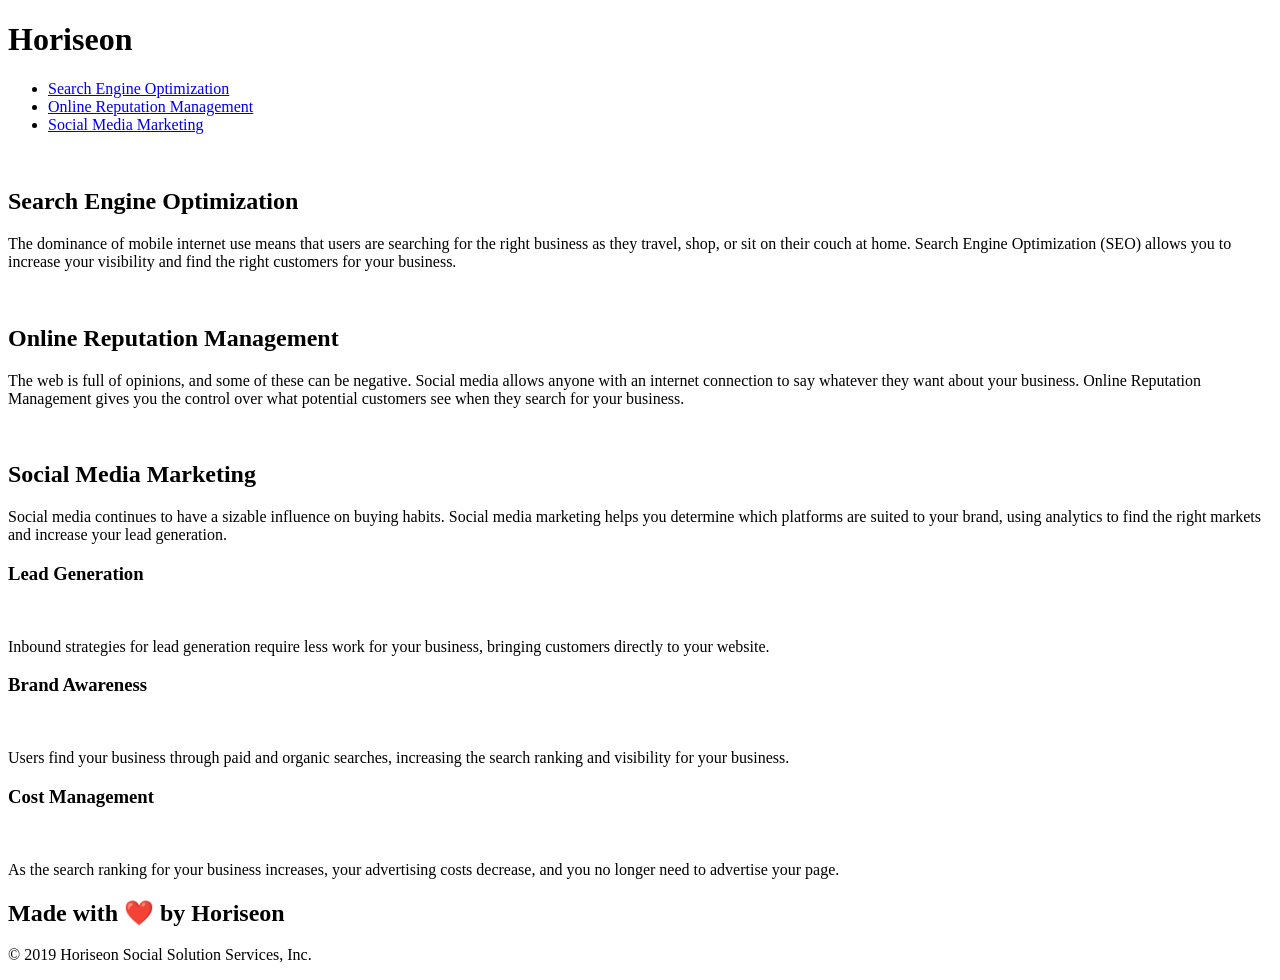
==== index.html @ 4013e5fa "moving html file to allow for deployment" ====
<!DOCTYPE html>
<html lang="en-gb">

<head>
    <meta charset="UTF-8" />
    <link rel="stylesheet" href="./assets/css/style.css">
    <title>Horiseon - Homepage</title>
</head>

<body>
    <div class="header">
        <h1>Hori<span class="seo">seo</span>n</h1>
        <div>
            <ul>
                <li>
                    <a href="#search-engine-optimization">Search Engine Optimization</a>
                </li>
                <li>
                    <a href="#online-reputation-management">Online Reputation Management</a>
                </li>
                <li>
                    <a href="#social-media-marketing">Social Media Marketing</a>
                </li>
            </ul>
        </div>
    </div>
    <div class="hero"></div>
    <div class="content">
        <div id="search-engine-optimization" class="search-engine-optimization">
            <img src="./assets/images/search-engine-optimization.jpg" alt="" class="float-left" />

            <h2>Search Engine Optimization</h2>
            <p>
                The dominance of mobile internet use means that users are searching for the right business as they travel, shop, or sit on their couch at home. Search Engine Optimization (SEO) allows you to increase your visibility and find the right customers for your business.
            </p>
        </div>
        <div id="online-reputation-management" class="online-reputation-management">
            <img src="./assets/images/online-reputation-management.jpg" alt="" class="float-right" />

            <h2>Online Reputation Management</h2>
            <p>
                The web is full of opinions, and some of these can be negative. Social media allows anyone with an internet connection to say whatever they want about your business. Online Reputation Management gives you the control over what potential customers see when they search for your business.
            </p>
        </div>
        <div id="social-media-marketing" class="social-media-marketing">
            <img src="./assets/images/social-media-marketing.jpg" alt="" class="float-left" />

            <h2>Social Media Marketing</h2>
            <p>
                Social media continues to have a sizable influence on buying habits. Social media marketing helps you determine which platforms are suited to your brand, using analytics to find the right markets and increase your lead generation.
            </p>
        </div>
    </div>
    <div class="benefits">
        <div class="benefit-lead">
            <h3>Lead Generation</h3>
            <img src="./assets/images/lead-generation.png" alt="" />
            <p>
                Inbound strategies for lead generation require less work for your business, bringing customers directly to your website.
            </p>
        </div>
        <div class="benefit-brand">
            <h3>Brand Awareness</h3>
            <img src="./assets/images/brand-awareness.png" alt=""/>
            <p>
                Users find your business through paid and organic searches, increasing the search ranking and visibility for your business.
            </p>
        </div>
        <div class="benefit-cost">
            <h3>Cost Management</h3>
            <img src="./assets/images/cost-management.png" alt=""></img>
            <p>
                As the search ranking for your business increases, your advertising costs decrease, and you no longer need to advertise your page.
            </p>
        </div>
    </div>
    <div class="footer">
        <h2>Made with ❤️️ by Horiseon</h2>
        <p>
            &copy; 2019 Horiseon Social Solution Services, Inc.
        </p>
    </div>
</body>

</html>
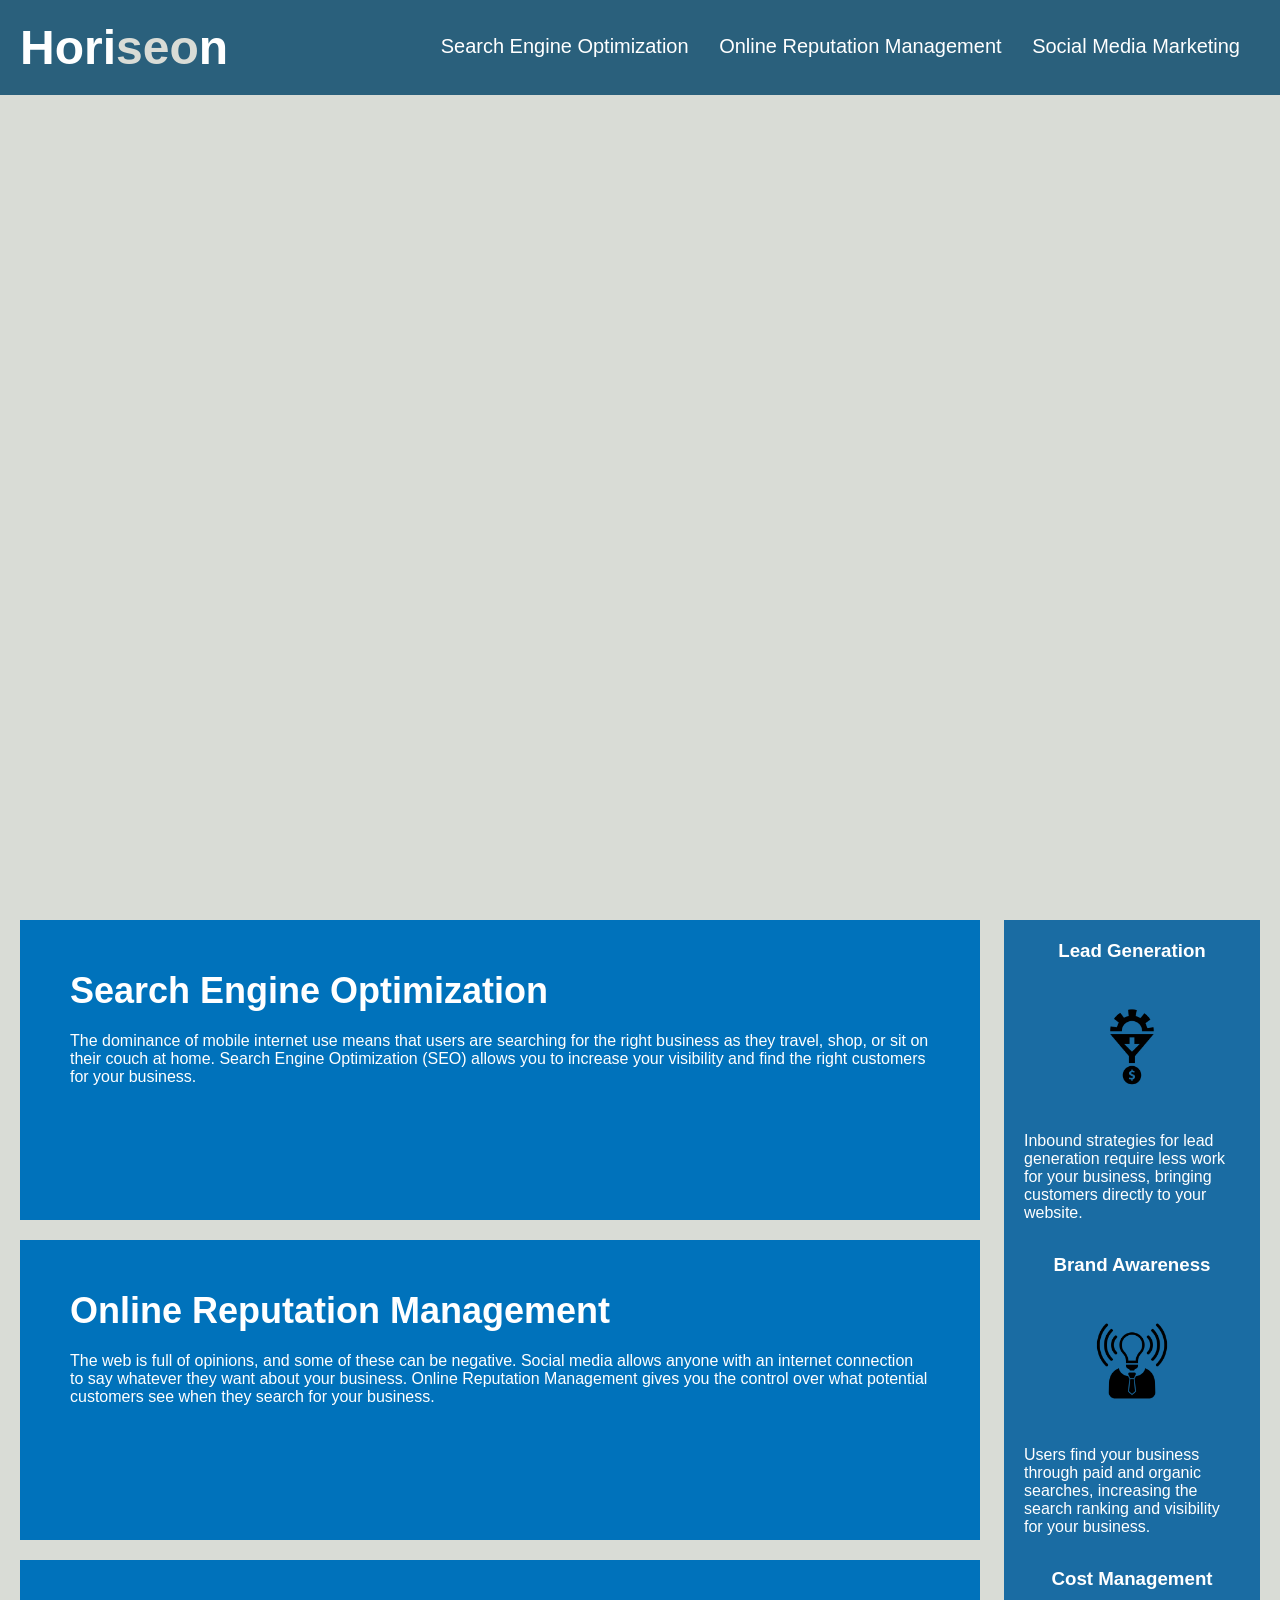
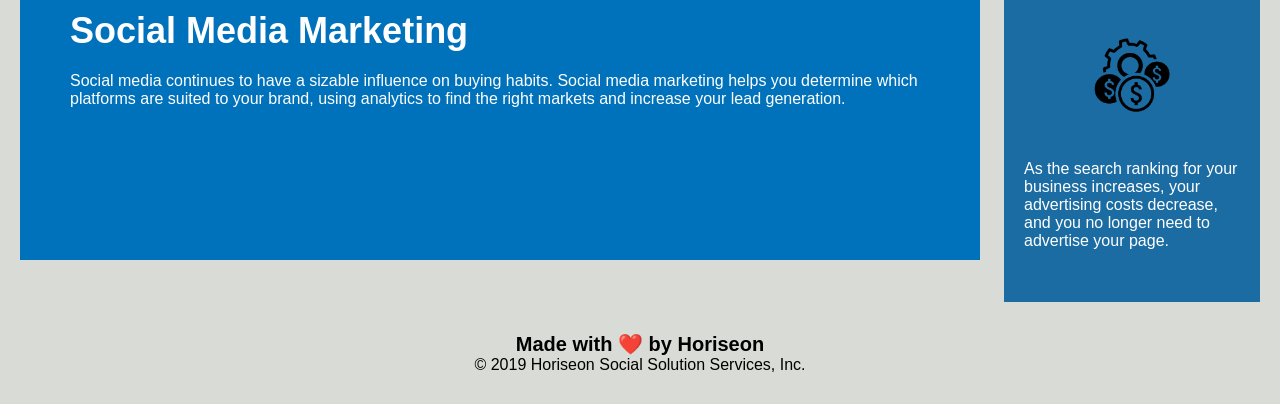
==== commit 36d39dbd: "Editing file locations" ====
--- a/index.html
+++ b/index.html
@@ -3,14 +3,16 @@
 
 <head>
     <meta charset="UTF-8" />
-    <link rel="stylesheet" href="./assets/css/style.css">
+    <link rel="stylesheet" href=".\assets\css\style.css">
     <title>Horiseon - Homepage</title>
 </head>
 
 <body>
-    <div class="header">
-        <h1>Hori<span class="seo">seo</span>n</h1>
-        <div>
+
+ <header>
+
+      <h1>Hori<span id="seo">seo</span>n</h1>
+        <nav>
             <ul>
                 <li>
                     <a href="#search-engine-optimization">Search Engine Optimization</a>
@@ -22,64 +24,73 @@
                     <a href="#social-media-marketing">Social Media Marketing</a>
                 </li>
             </ul>
-        </div>
-    </div>
-    <div class="hero"></div>
-    <div class="content">
-        <div id="search-engine-optimization" class="search-engine-optimization">
+        </nav> 
+
+ </header>
+
+ <main>
+  
+    <section id="top-image"></section>
+
+    <section id="content">
+        <section id="search-engine-optimization" class="search-engine-optimization">
             <img src="./assets/images/search-engine-optimization.jpg" alt="" class="float-left" />
 
             <h2>Search Engine Optimization</h2>
             <p>
                 The dominance of mobile internet use means that users are searching for the right business as they travel, shop, or sit on their couch at home. Search Engine Optimization (SEO) allows you to increase your visibility and find the right customers for your business.
             </p>
-        </div>
-        <div id="online-reputation-management" class="online-reputation-management">
+        </section>
+        <section id="online-reputation-management" class="online-reputation-management">
             <img src="./assets/images/online-reputation-management.jpg" alt="" class="float-right" />
 
             <h2>Online Reputation Management</h2>
             <p>
                 The web is full of opinions, and some of these can be negative. Social media allows anyone with an internet connection to say whatever they want about your business. Online Reputation Management gives you the control over what potential customers see when they search for your business.
             </p>
-        </div>
-        <div id="social-media-marketing" class="social-media-marketing">
+        </section>
+        <section id="social-media-marketing" class="social-media-marketing">
             <img src="./assets/images/social-media-marketing.jpg" alt="" class="float-left" />
 
             <h2>Social Media Marketing</h2>
             <p>
                 Social media continues to have a sizable influence on buying habits. Social media marketing helps you determine which platforms are suited to your brand, using analytics to find the right markets and increase your lead generation.
             </p>
-        </div>
-    </div>
-    <div class="benefits">
-        <div class="benefit-lead">
+        </section>
+    </section>
+    
+    <aside id="benefits">
+        <section class="benefit-lead">
             <h3>Lead Generation</h3>
             <img src="./assets/images/lead-generation.png" alt="" />
             <p>
                 Inbound strategies for lead generation require less work for your business, bringing customers directly to your website.
             </p>
-        </div>
-        <div class="benefit-brand">
+        </section>
+        <section class="benefit-brand">
             <h3>Brand Awareness</h3>
             <img src="./assets/images/brand-awareness.png" alt=""/>
             <p>
                 Users find your business through paid and organic searches, increasing the search ranking and visibility for your business.
             </p>
-        </div>
-        <div class="benefit-cost">
+        </section>
+        <section class="benefit-cost">
             <h3>Cost Management</h3>
             <img src="./assets/images/cost-management.png" alt=""></img>
             <p>
                 As the search ranking for your business increases, your advertising costs decrease, and you no longer need to advertise your page.
             </p>
-        </div>
-    </div>
-    <div class="footer">
+        </section>
+    </aside>
+</main>
+
+   <footer id="footer">
         <h2>Made with ❤️️ by Horiseon</h2>
         <p>
             &copy; 2019 Horiseon Social Solution Services, Inc.
         </p>
-    </div>
+   </footer>
+
 </body>
 
 </html>
